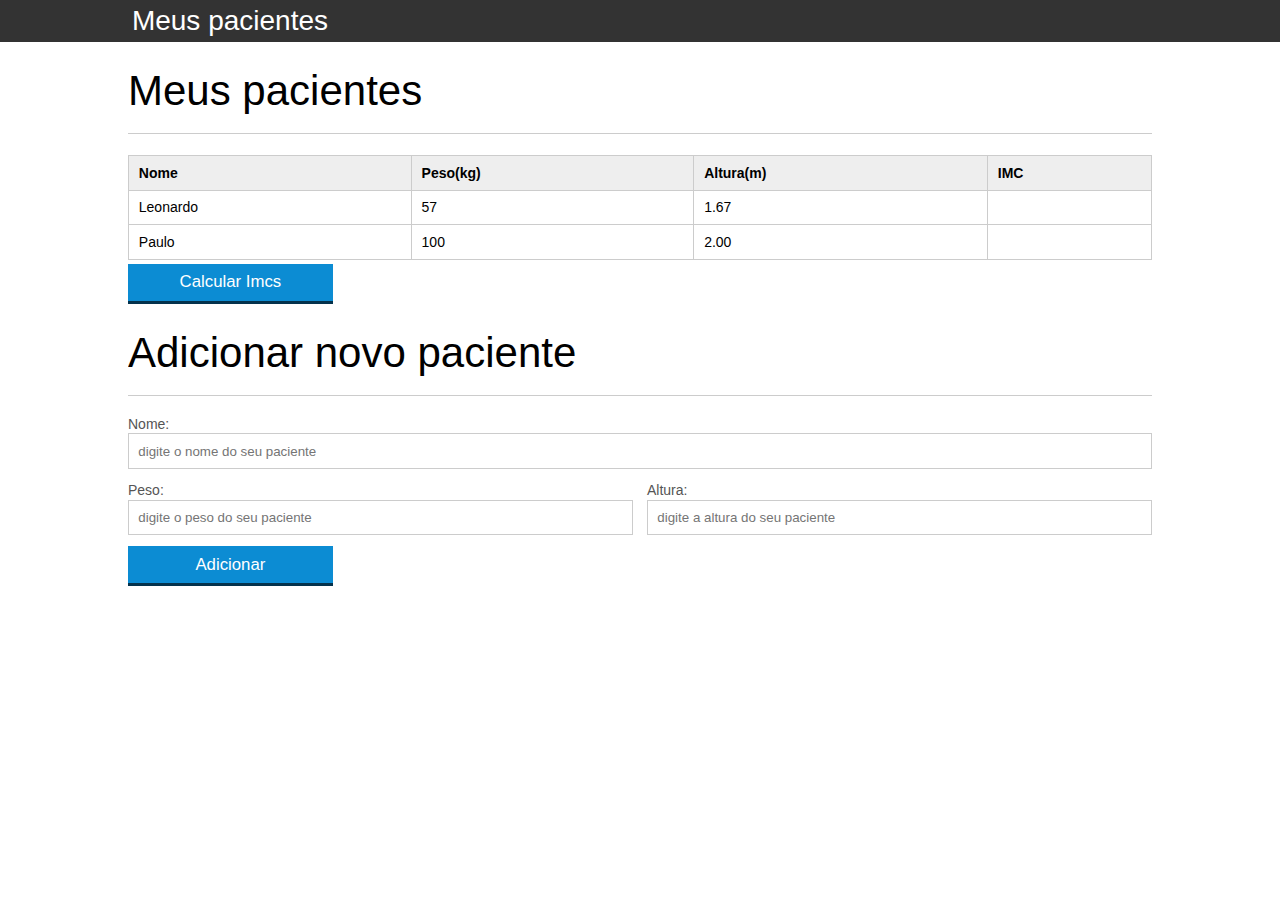
==== javascript-basico/index.html @ f6769c9d "segunda aula" ====
<!doctype html>
<html lang="en">
	<head>
		<meta charset="UTF-8">
		<title>Meus pacientes</title>
		<link rel="stylesheet" type="text/css" href="reset.css">
		<link rel="stylesheet" type="text/css" href="alura.css">
	</head>
	<body>
		<header>
			<div class="container">
				<h1>Meus pacientes</h1>
			</div>
		</header>
		<main class="container">
			<section>
				<h2>Meus pacientes</h2>
				<table>
					<tr>
						<th>Nome</th>
						<th>Peso(kg)</th>
						<th>Altura(m)</th>
						<th>IMC</th>
					</tr>
					<tr class="paciente">
						<td class="info-nome">Leonardo</td>
						<td class="info-peso" id="peso-1">57</td>
						<td class="info-altura" id="altura-1">1.67</td>
						<td class="info-imc" id="imc-1"></td>
					</tr>
					<tr class="paciente">
						<td class="info-nome">Paulo</td>
						<td class="info-peso" id="peso-2">100</td>
						<td class="info-altura" id="altura-2">2.00</td>
						<td class="info-imc" id="imc-2"></td>
					</tr>
				</table>
				<button id="calcula-imcs" class="botao ">Calcular Imcs</button>
			</section>
			<section>
				<h2>Adicionar novo paciente</h2>	
				<form>
					<fieldset>
						<label for="nome">Nome:</label>
						<input id="campo-nome" type="text" placeholder="digite o nome do seu paciente">
					</fieldset>
					<fieldset class="campo-medio">
						<label for="peso">Peso:</label>
						<input id="campo-peso" type="text" placeholder="digite o peso do seu paciente">
					</fieldset>
					<fieldset class="campo-medio">
						<label for="altura">Altura:</label>
						<input id="campo-altura" type="text" placeholder="digite a altura do seu paciente">
					</fieldset>
					<button id="adicionar-paciente" class="botao bto-principal">Adicionar</button>
				</form>
			</section>
		</main>

		<script src="calcula-imc.js"></script>

	</body>
</html>
---- javascript-basico/alura.css ----
*{
	box-sizing: border-box;
 }

body{
	font-family: "Helvetica Neue", "Helvetica", Helvetica, Arial, sans-serif;
	font-size: 14px;
}

header{
	background-color: #333;	
	height: 3em;
	color: #FFF;
	margin-bottom: 1em;
}

header h1{
	font-size: 2em;
	display:inline-block;
	vertical-align:	middle;
}

header .container:before{
	content: '';
	display:inline-block;
	height: 100%;
	vertical-align:	middle;
}

.container{
	width: 80%;
	height: 100%;
	margin: 0 auto;
}

section{
	margin: 2em 0;
	overflow: hidden;
}

section h2{
	font-size: 3em;
	display: block;
	padding-bottom: .5em;
	border-bottom: 1px solid #ccc;
	margin-bottom: .5em;
}

table{
	width: 100%;
	margin-bottom : .5em;
}

td, th {
	padding: .7em;
	margin: 0;
	border: 1px solid #ccc;
	text-align: left;
}

th{
	font-weight: bold;
	background-color: #EEE;
}

input[type=text]{
	border: 1px solid #ccc;
	padding: .7em;
	width: 100%;
}

label{
	color: #555;
	display: block;
	margin-bottom: .2em;
}

fieldset{
	border: 0;
	margin: 0;
	padding-bottom: 1em;
}

.campo-medio{
	width: 50%;
	float: left;
}

.campo-medio:nth-child(even){
	padding-right: .5em;
}

.campo-medio:nth-child(odd){
	padding-left: .5em;
}

button{
	padding: .5em 2em;
	border: 0;
	border-bottom: 3px solid;
	font-size: 1.2em;
	cursor: pointer;
	margin: 0;
	margin-top: -3px;
	color: #fff;
	background-color:#0c8cd3;
	border-color: #04324c;
	width: 20%;
}

button:active{
	margin-top:0px;
	border: 0;
}
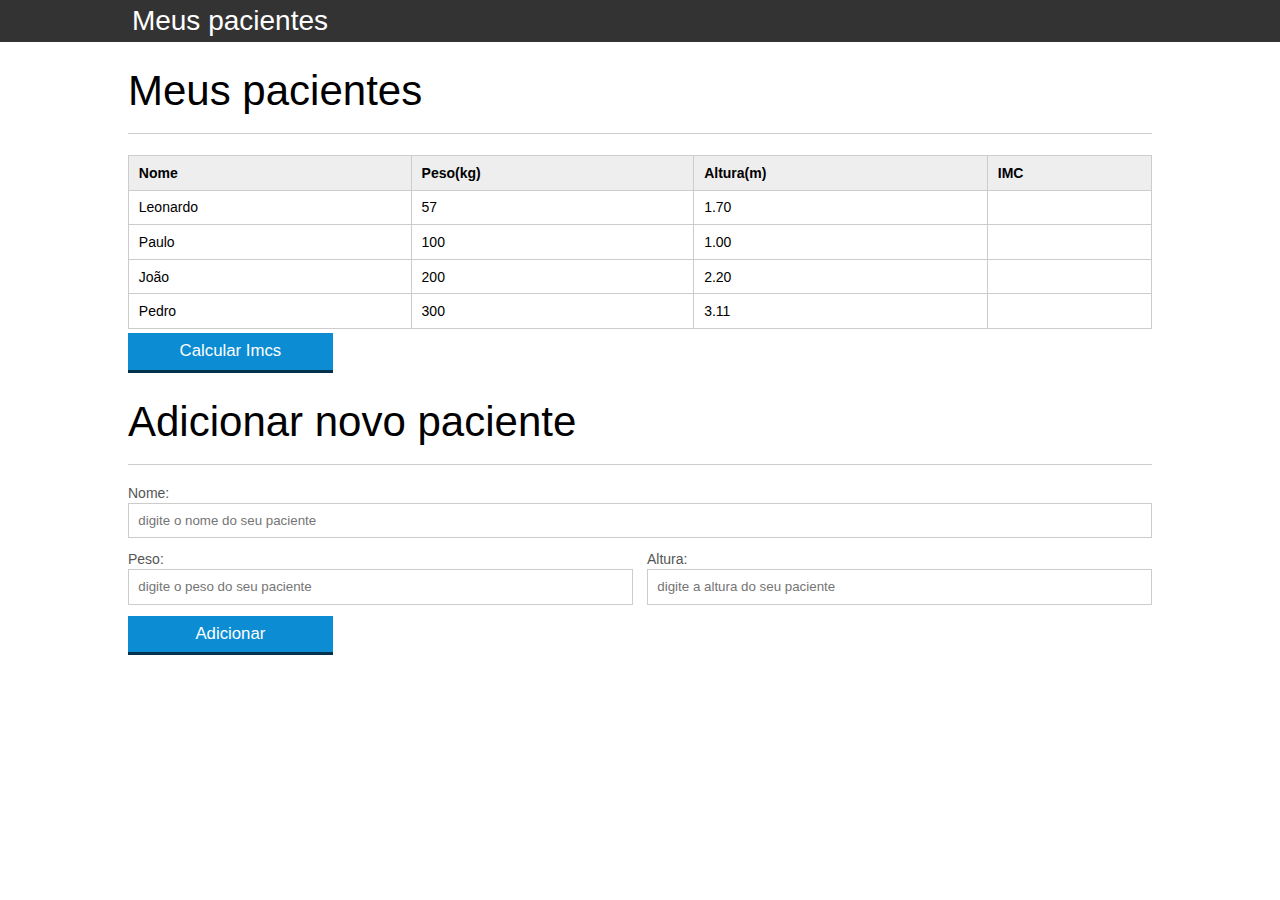
==== commit 6299d583: "ultimos arquivos do curso" ====
--- a/javascript-basico/index.html
+++ b/javascript-basico/index.html
@@ -24,15 +24,27 @@
 					</tr>
 					<tr class="paciente">
 						<td class="info-nome">Leonardo</td>
-						<td class="info-peso" id="peso-1">57</td>
-						<td class="info-altura" id="altura-1">1.67</td>
-						<td class="info-imc" id="imc-1"></td>
+						<td class="info-peso">57</td>
+						<td class="info-altura">1.70</td>
+						<td class="info-imc"></td>
 					</tr>
 					<tr class="paciente">
 						<td class="info-nome">Paulo</td>
-						<td class="info-peso" id="peso-2">100</td>
-						<td class="info-altura" id="altura-2">2.00</td>
-						<td class="info-imc" id="imc-2"></td>
+						<td class="info-peso">100</td>
+						<td class="info-altura">1.00</td>
+						<td class="info-imc"></td>
+					</tr>
+					<tr class="paciente">
+						<td class="info-nome">João</td>
+						<td class="info-peso">200</td>
+						<td class="info-altura">2.20</td>
+						<td class="info-imc"></td>
+					</tr>
+					<tr class="paciente">
+						<td class="info-nome">Pedro</td>
+						<td class="info-peso">300</td>
+						<td class="info-altura">3.11</td>
+						<td class="info-imc"></td>
 					</tr>
 				</table>
 				<button id="calcula-imcs" class="botao ">Calcular Imcs</button>
@@ -57,29 +69,9 @@
 			</section>
 		</main>
 
+		<script src="percorre.js"></script>
 		<script src="calcula-imc.js"></script>
+		<script src="adiciona.js"></script>
 
 	</body>
 </html>
-
-
-
-
-
-
-
-
-
-
-
-
-
-
-
-
-
-
-
-
-
-
